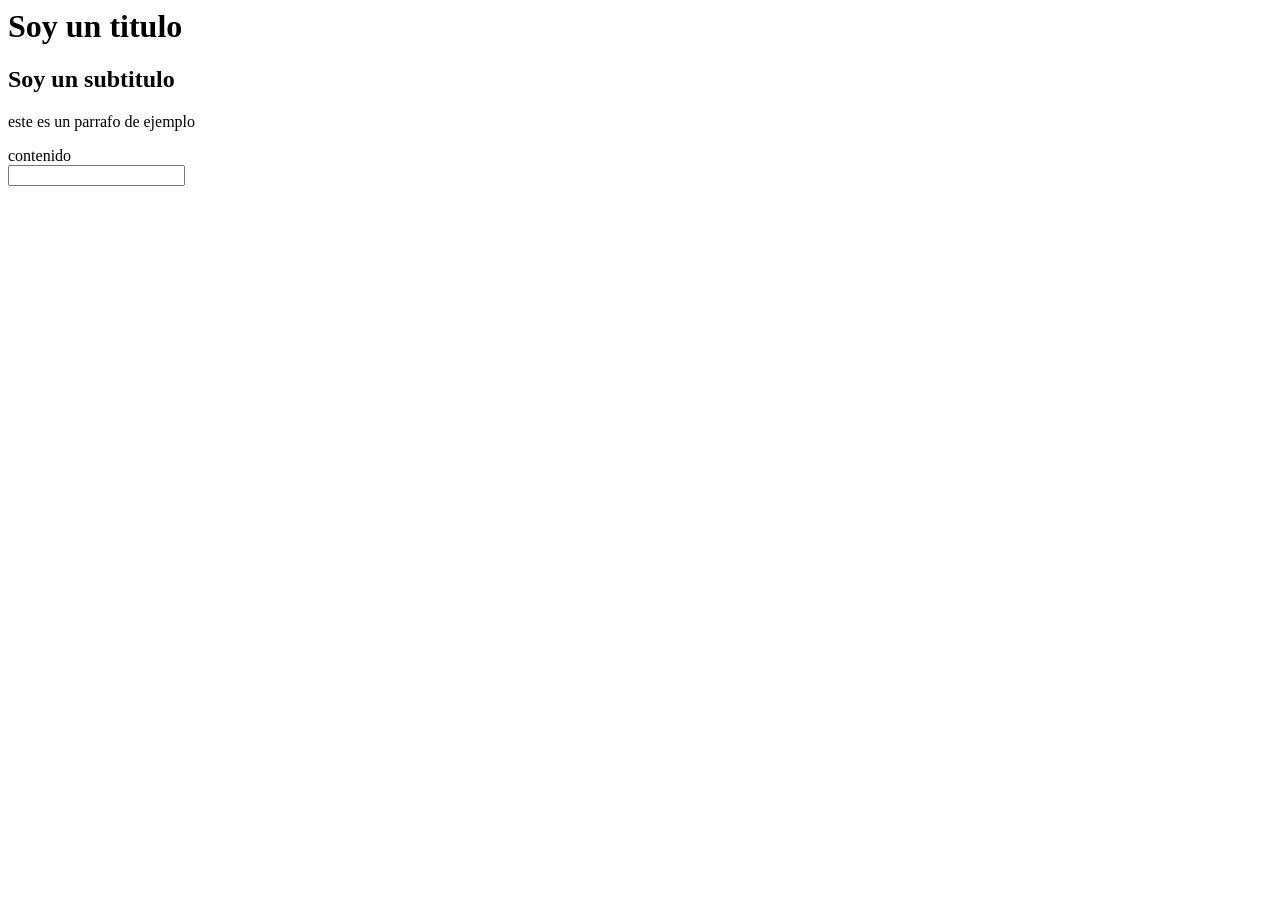
==== 01-HTML-CSS/01-intro/index.html @ 4c3e2501 "inicio" ====
<!-- este es un comentario
<p>parrafos</p>
<h1>encabezados</h1>
<div>aqui va un contenido</div>
<a href="https://www.google.com">Enlace a Google</a>
este head esta mal / porque? xq ta mal XD -->
<!-- <head>aqui va la configuracion</head>
<section>aqui va una seccion</section>
<footer>este e sun pie de pagina</footer> -->


<!-- hay etiqeutas que tienen cierre y otras no -->
<html>
    <head>
        <!-- etiqueta de configuracion -->
    </head>
    <body>
        <!-- etiqueta de contenido -->
        <h1>Soy un titulo</h1>
        <h2>Soy un subtitulo</h2>
        <p>este es un parrafo de ejemplo</p>
        <div>
            contenido
        </div>
        <div>
            <!-- comentario -->
        </div>
        <input type="text" value="">
        <img src="https://encrypted-tbn0.gstatic.com/images?q=tbn:ANd9GcRoDVrbK3XhJxkTLeYuVchHHz2t4X7LbEWeuw&s" alt="">
    </body>
</html>
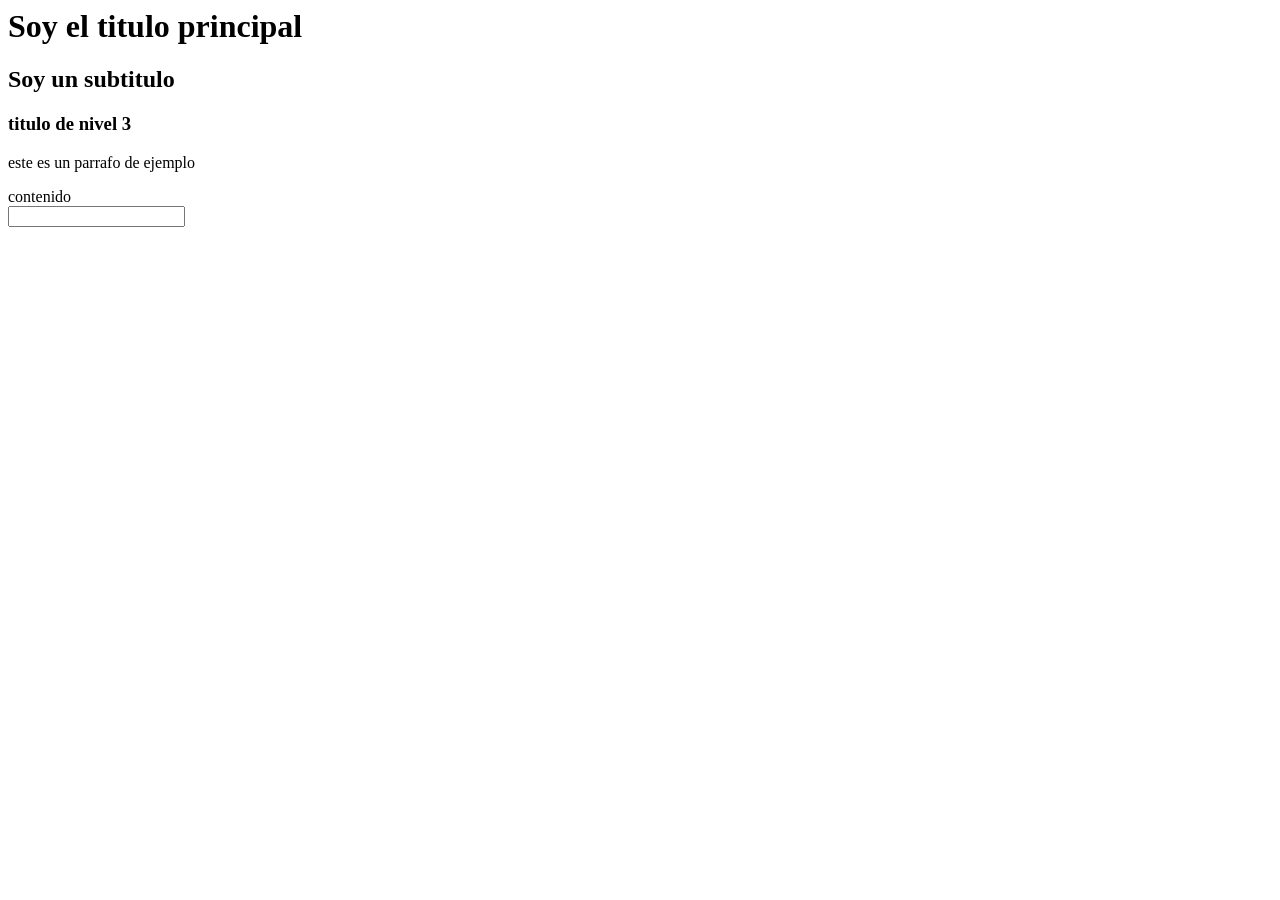
==== commit f92409d2: "version 02" ====
--- a/01-HTML-CSS/01-intro/index.html
+++ b/01-HTML-CSS/01-intro/index.html
@@ -16,8 +16,9 @@
     </head>
     <body>
         <!-- etiqueta de contenido -->
-        <h1>Soy un titulo</h1>
+        <h1>Soy el titulo principal</h1>
         <h2>Soy un subtitulo</h2>
+        <h3>titulo de nivel 3</h3>
         <p>este es un parrafo de ejemplo</p>
         <div>
             contenido
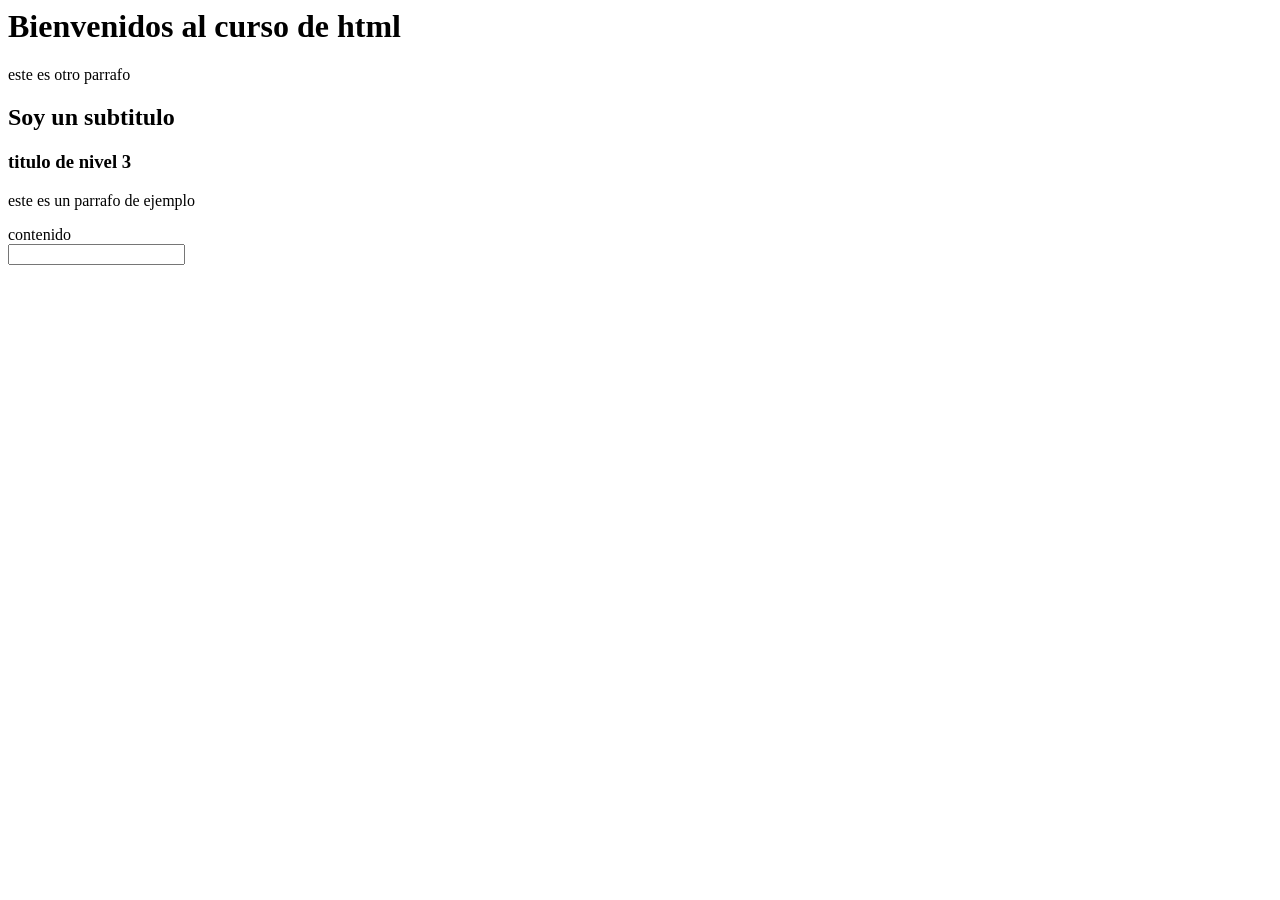
==== commit b6bc6356: "dia 03" ====
--- a/01-HTML-CSS/01-intro/index.html
+++ b/01-HTML-CSS/01-intro/index.html
@@ -16,7 +16,8 @@
     </head>
     <body>
         <!-- etiqueta de contenido -->
-        <h1>Soy el titulo principal</h1>
+        <h1>Bienvenidos al curso de html</h1>
+        <p>este es otro parrafo</p>
         <h2>Soy un subtitulo</h2>
         <h3>titulo de nivel 3</h3>
         <p>este es un parrafo de ejemplo</p>
